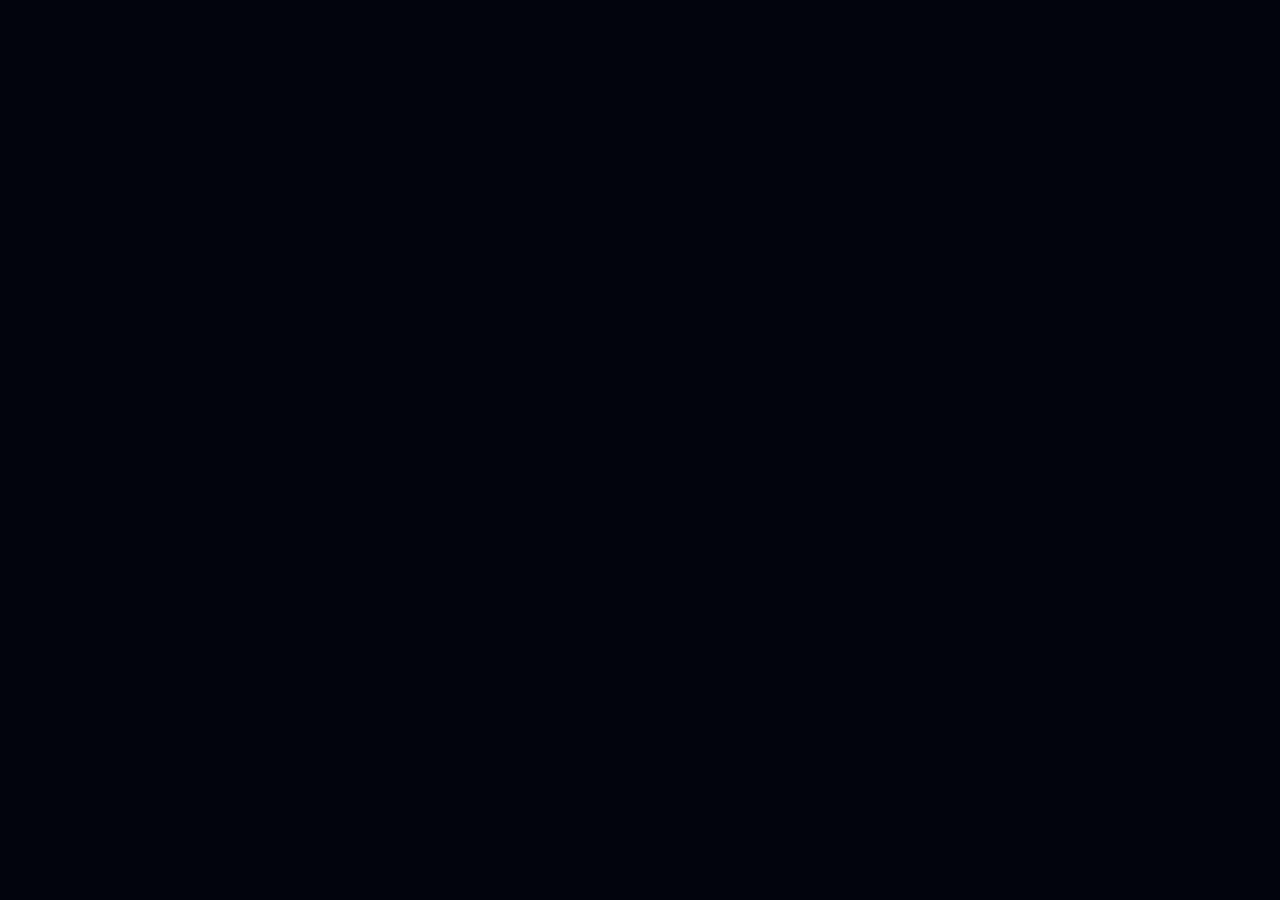
==== love.html @ b8945d3a "Add files via upload" ====
<!DOCTYPE html>
<html lang="vi">
<head>
<meta charset="UTF-8">
<title>For You ❤️</title>

<style>
*{
margin:0;
padding:0;
box-sizing:border-box;
}

body{
overflow:hidden;
background:#02040d;
}

canvas{
position:fixed;
left:0;
top:0;
}

#text{
position:absolute;
left:50%;
top:40%;
transform:translate(-50%,-50%);
font-size:60px;
color:pink;
font-family:cursive;
text-shadow:0 0 30px hotpink;
opacity:0;
transition:2s;
z-index:20;
}

#petals{
position:fixed;
width:100%;
height:100%;
pointer-events:none;
}
</style>

</head>

<body>

<canvas id="canvas"></canvas>

<div id="petals"></div>

<div id="text">
🌸Tháng 8 vuiiii nhá
</div>

<script src="love.js"></script>

</body>
</html>
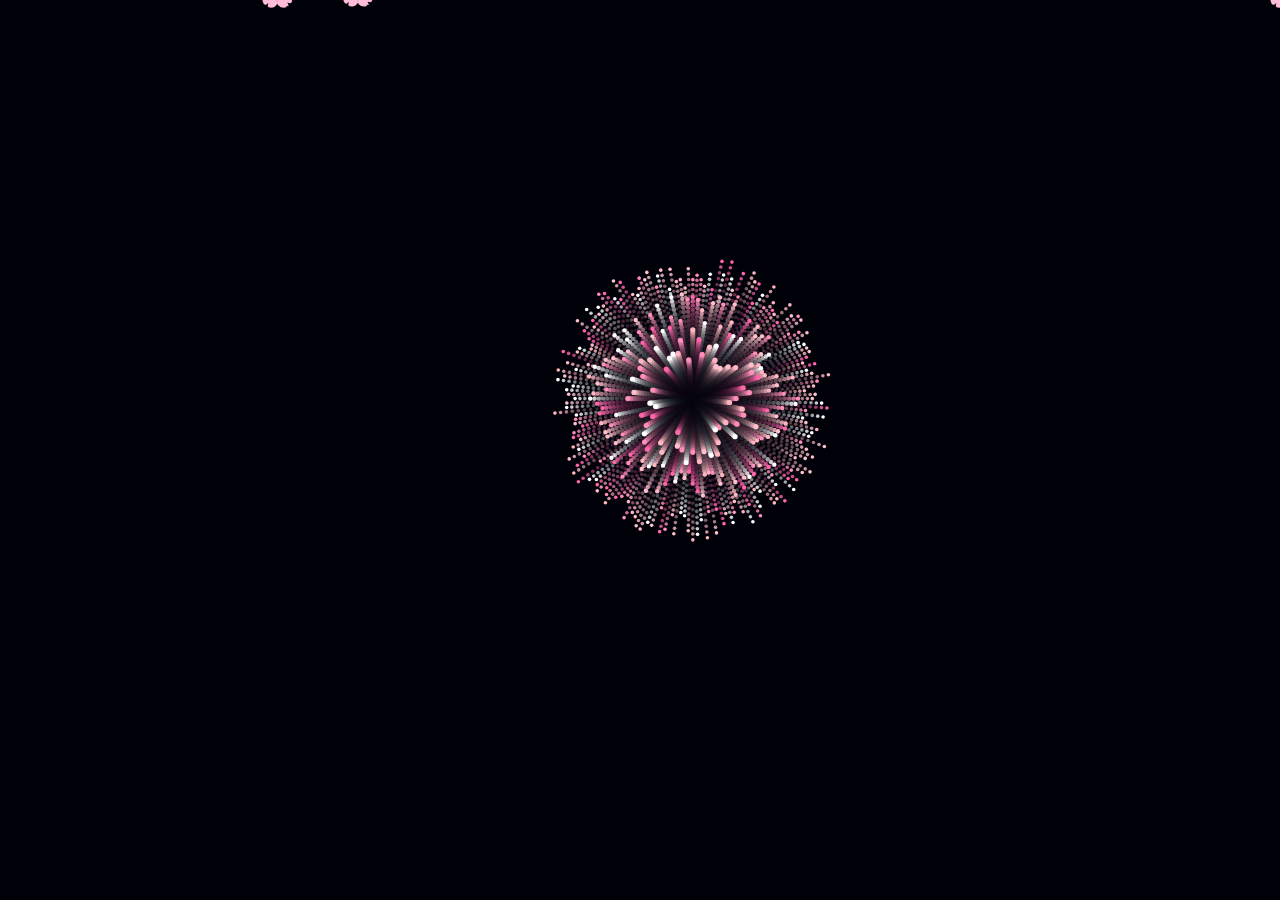
==== commit 3ee32499: "Add files via upload" ====
--- a/love.html
+++ b/love.html
@@ -52,10 +52,10 @@
 
 <div id="petals"></div>
 
-<div id="text">
-🌸Tháng 8 vuiiii nhá
+<div id="text">   
+    🌸Cj vừa là giới hạn, chấp niệm, ngoại lệ.
+Dù sau này có bên nhau hay không, đời này e sẽ cho cj vị trí mà không ai có thể tranh giành❤️
 </div>
-
 <script src="love.js"></script>
 
 </body>
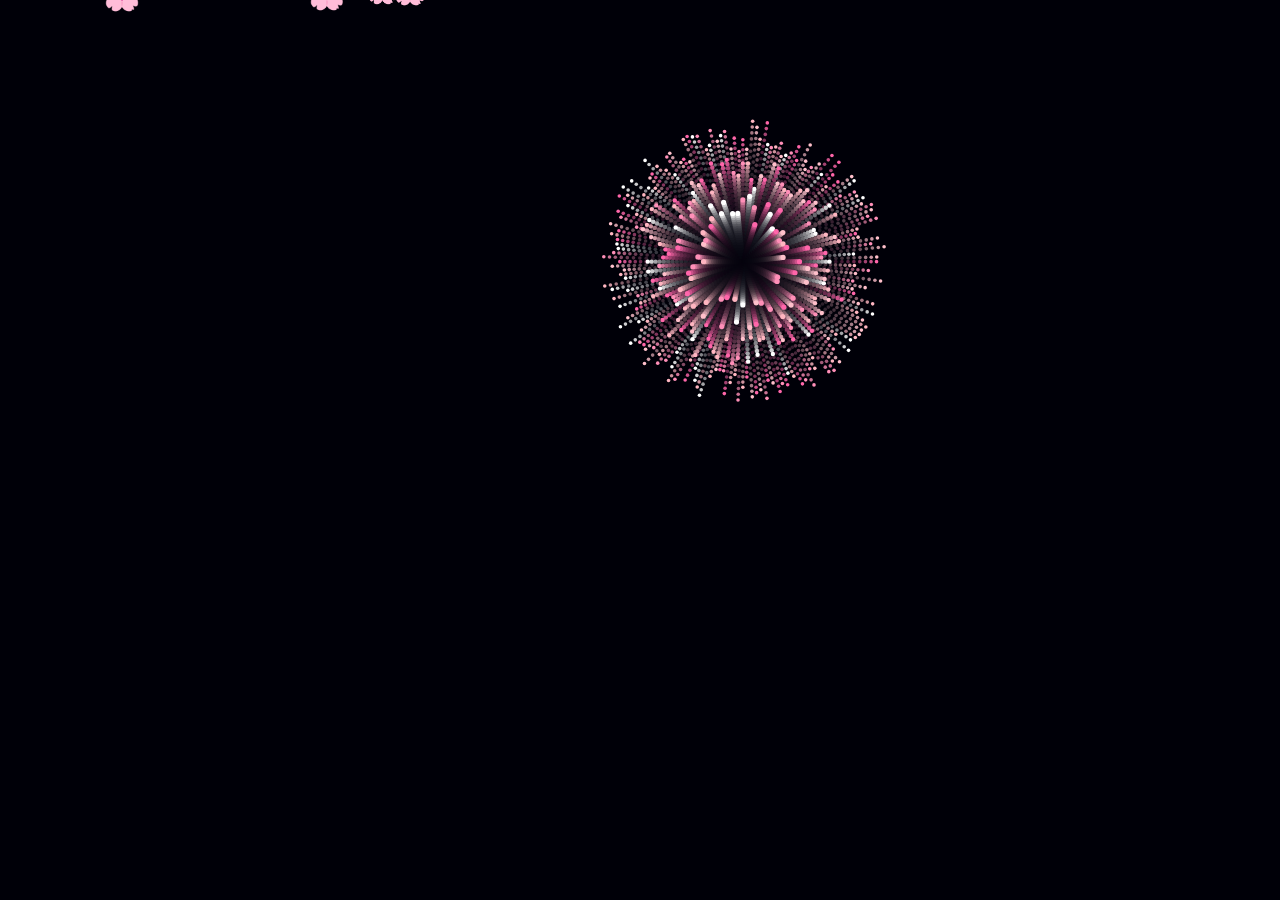
==== commit a7c73cdb: "Update love.html" ====
--- a/love.html
+++ b/love.html
@@ -53,10 +53,9 @@
 <div id="petals"></div>
 
 <div id="text">   
-    🌸Cj vừa là giới hạn, chấp niệm, ngoại lệ.
-Dù sau này có bên nhau hay không, đời này e sẽ cho cj vị trí mà không ai có thể tranh giành❤️
+    🌸Cảm ơn vì cuộc đời này đã..cho em gặp được chị.Một món quà vô giá mà e đã bỏ lỡ.Dù sau này chúng ta không còn đi chung trên cùng một con đường nhưng ít nhất cj hãy nhớ vẫn còn có em ở phía sau luôn dõi theo và động viên cj mỗi khi cj cần🤍❤️
 </div>
 <script src="love.js"></script>
 
 </body>
-</html>+</html>
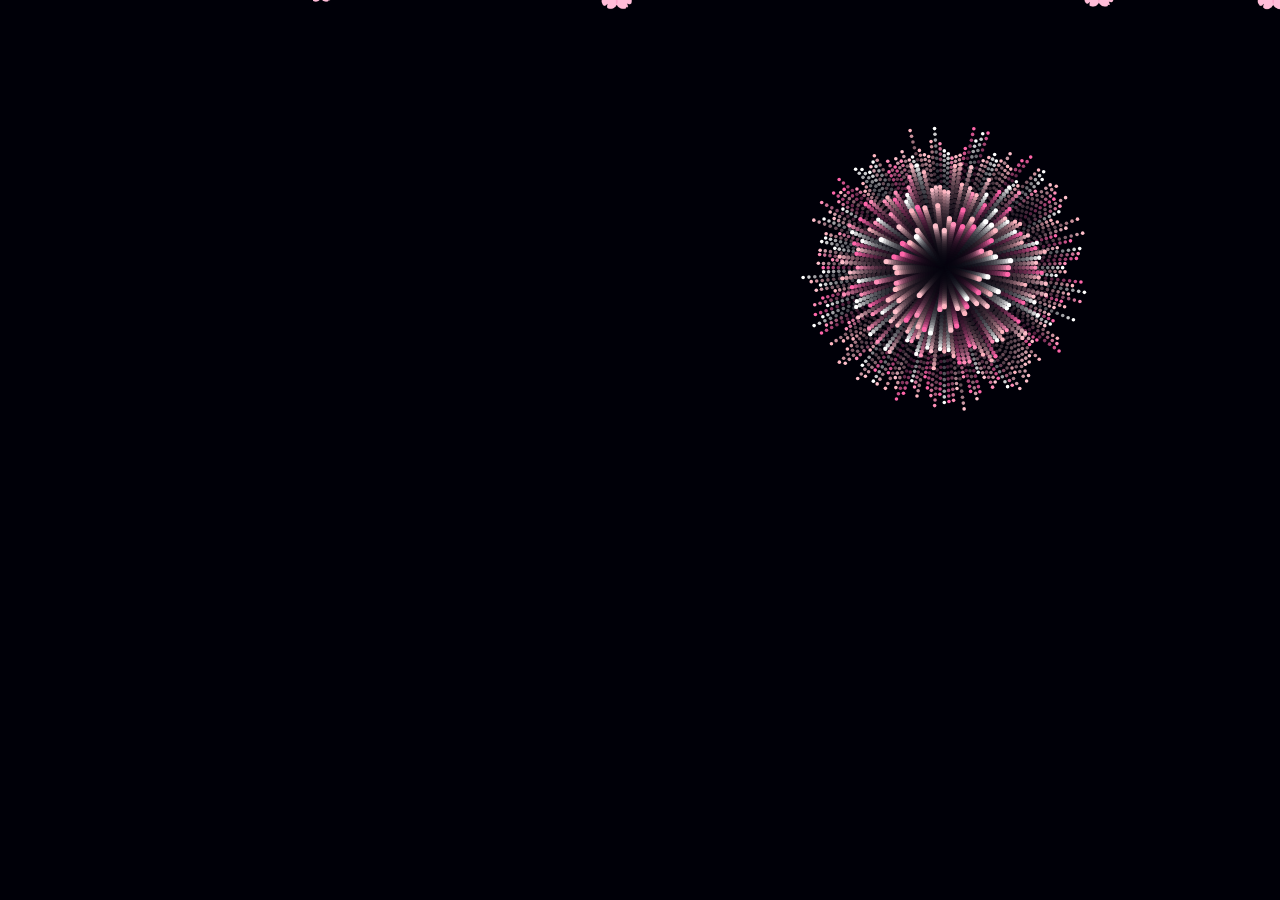
==== commit 0acffbe0: "Add files via upload" ====
--- a/love.html
+++ b/love.html
@@ -53,9 +53,9 @@
 <div id="petals"></div>
 
 <div id="text">   
-    🌸Cảm ơn vì cuộc đời này đã..cho em gặp được chị.Một món quà vô giá mà e đã bỏ lỡ.Dù sau này chúng ta không còn đi chung trên cùng một con đường nhưng ít nhất cj hãy nhớ vẫn còn có em ở phía sau luôn dõi theo và động viên cj mỗi khi cj cần🤍❤️
+    🌸Cảm ơn vì cuộc đời này đã..cho em gặp được chị.Một món quà vô giá mà e đã bỏ lỡ.Dù sau này chúng ta không còn đi chung trên cùng một con đường nhưng ít nhất cj hãy nhớ vẫn còn có em ở phía sau luôn dõi theo và động viên cj mỗi khi cj cần🤍
 </div>
 <script src="love.js"></script>
 
 </body>
-</html>
+</html>
